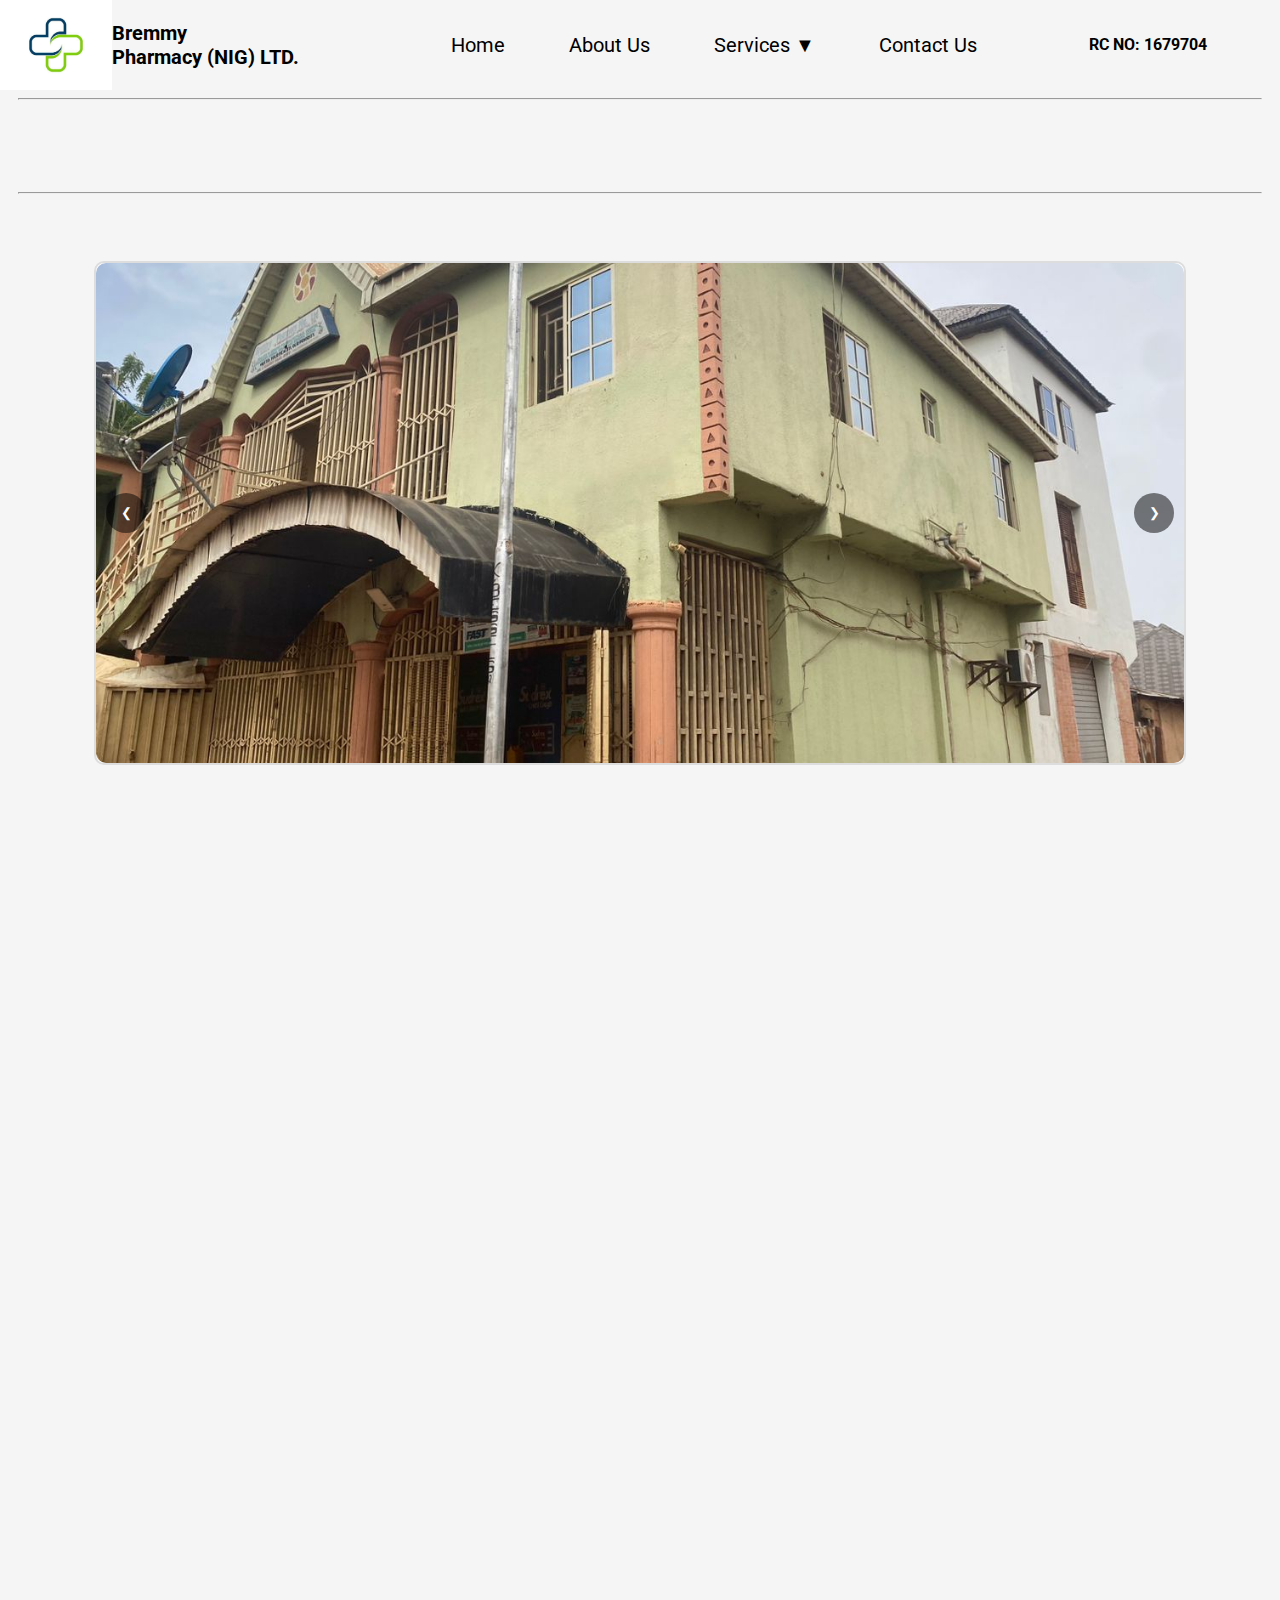
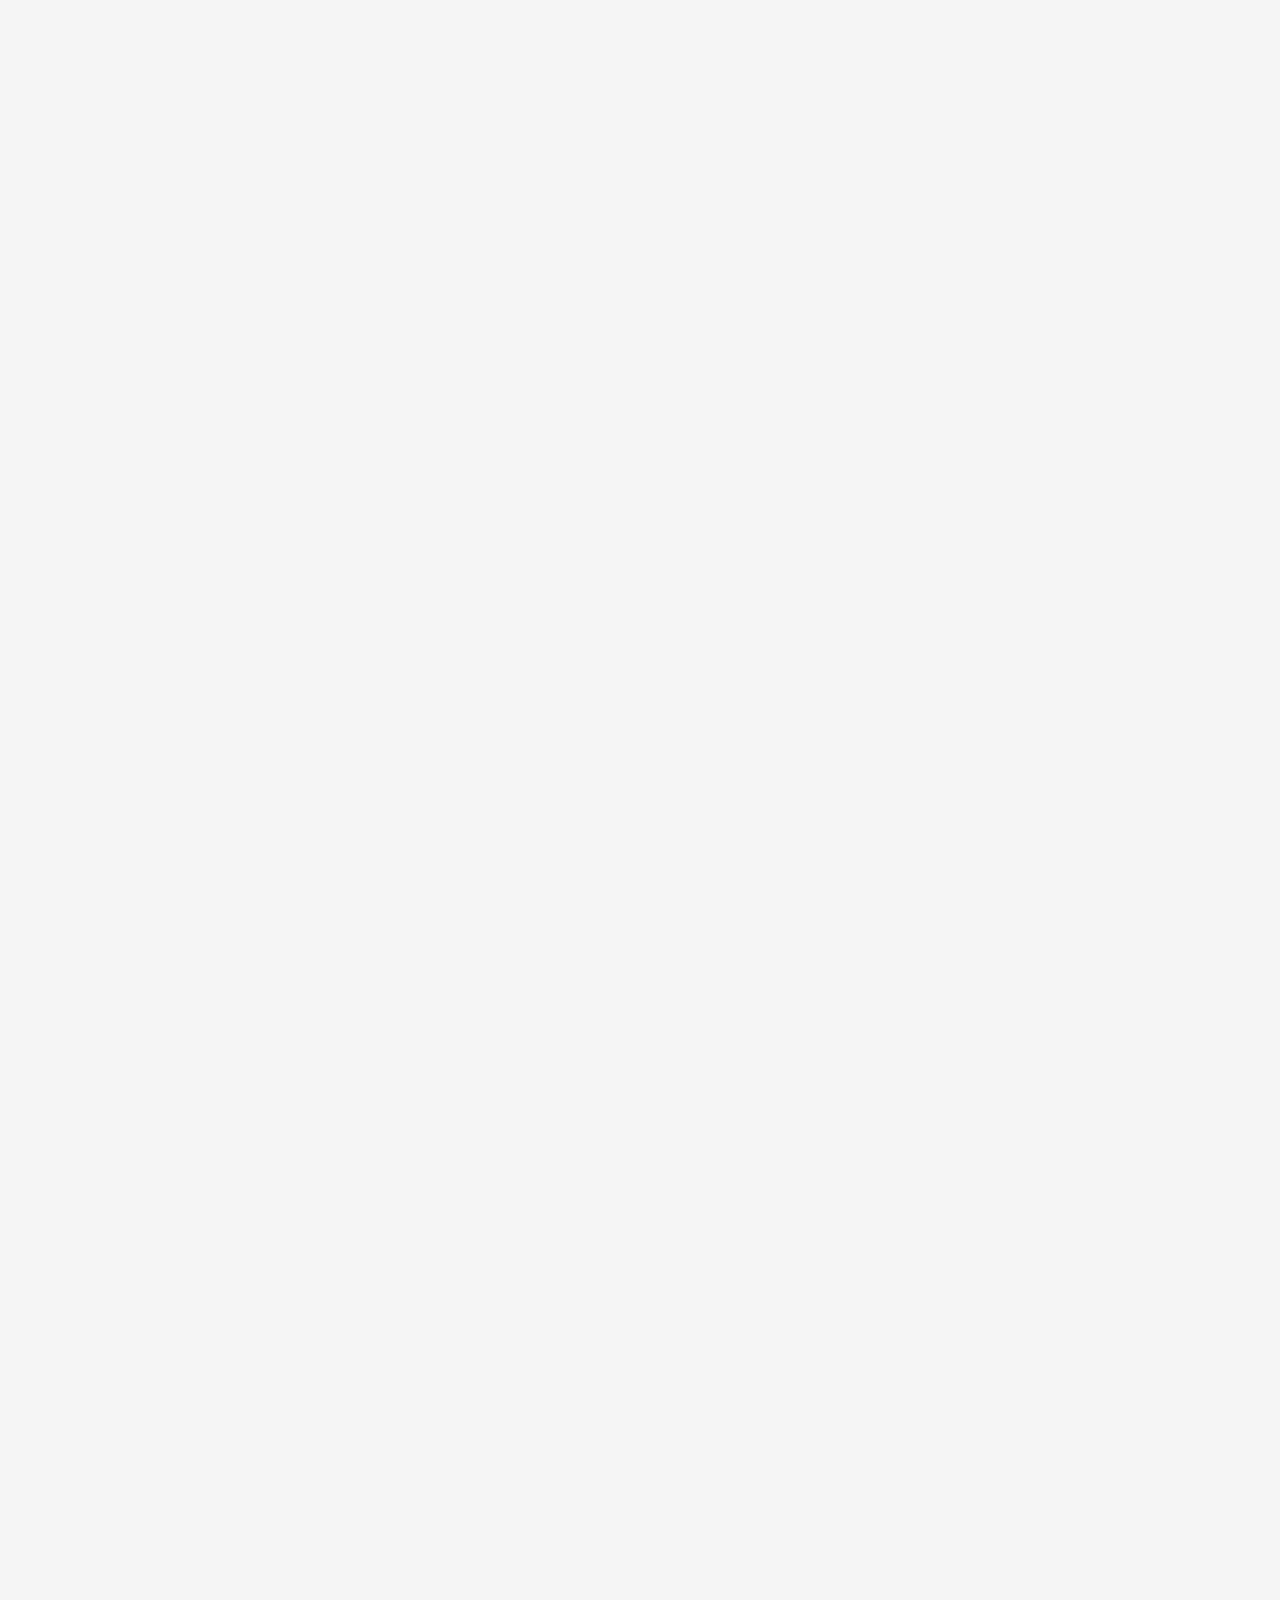
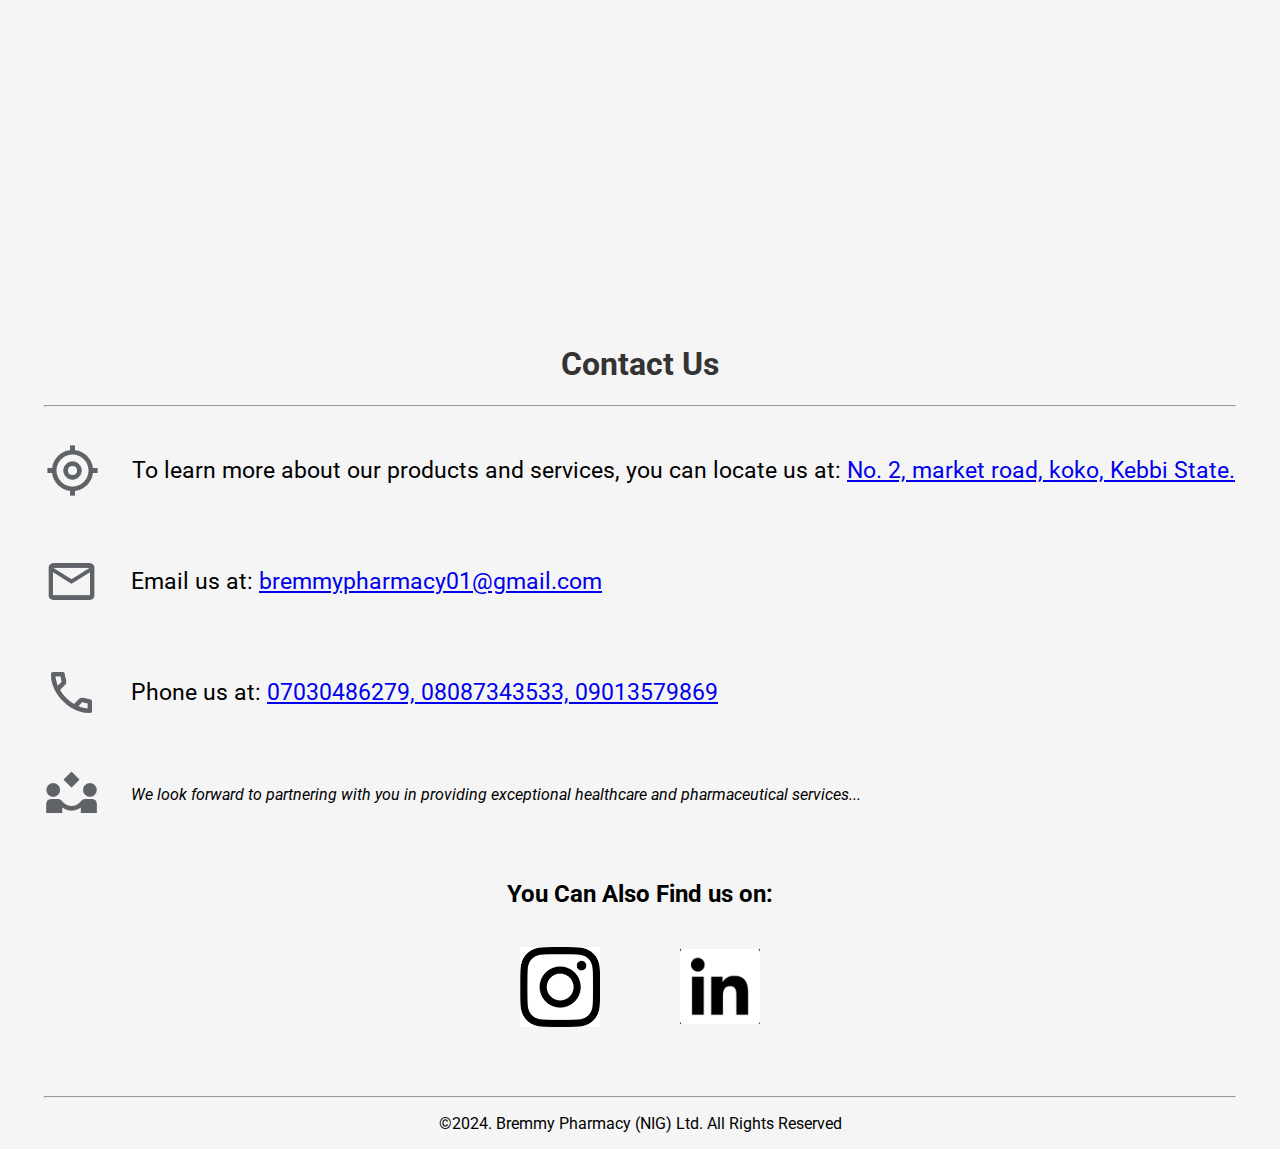
==== index.html @ f2448bde "added styles for max-width 250px" ====
<!DOCTYPE html>
<html lang="en">
  <head>
    <meta charset="UTF-8" />
    <meta name="viewport" content="width=device-width, initial-scale=1.0" />
    <title>Bremmy Pharmacy</title>
    <link rel="stylesheet" href="style.css" />

    <!-- favicon link  -->
    <link rel="icon" type="image/png" href="/images/logo.jpg">
  </head>
  <body>

    <!-- full nav section -->
    <div id="nav">

      <!-- logo and company name -->
      <div id="navLogo">
        <img src="images/logo.jpg" alt="company logo" id="logo">
        <span id="logoName">Bremmy <br> Pharmacy (NIG) LTD. </span>
      </div>

      <!-- navigation links -->
      <div id="navLinks">
        <ul id="navLinks-ul">
          <li><a href="#">Home</a></li>
          <li><a href="#about-us">About Us</a></li>

          <div id="services-dropdown">
            <li><span id="drop-down-toggle">Services &#x25BC; </span></li>
            <div id="drop-down">
             <a href="#range-products">&nbsp;&nbsp;Range of products</a> <hr>
             <a href="#innovative-distribution-logistics">&nbsp;&nbsp;Distribution Logistics</a> <hr>
             <a href="#cost-effective-solutions">&nbsp;&nbsp;Cost-Effective Solutions</a><hr>
             <a href="#pharmaceutical-wholesale-retail">&nbsp;&nbsp;Pharmaceutical wholesale &nbsp;&nbsp;& retail</a> <hr>
             <a href="#medical-procurement">&nbsp;&nbsp;Medical Procurement</a>
            </div>
          </div>

          <li><a href="#contact-us">Contact Us</a></li>
        </ul>
      </div>

      <!-- registration number -->
      <div>
        <span id="regNum">RC NO: 1679704</span>
      </div>

      <!-- hamburger  -->
      <img src="images/menu_24dp_FILL0_wght400_GRAD0_opsz24.png" alt="" id="hamburger">

    </div> <hr style="width: 97%;">

    <!-- marquee -->
    <div class="marquee blur-class">
      <p>YOUR HEALTH IS OUR PRIORITY...</p>
    </div> <hr style="width: 97%;"> <br>

    <!--Home section slider-->
    <div class="slider blur-class1">
        <div class="slide"><img src="images/store location.jpg" alt="Image 1"></div>
        <div class="slide"><img src="images/drugs001.jpg" alt="Image 2"></div>
        <!-- you can add more images here  -->
        <button class="prev" onclick="moveSlide(-1)">&#10094;</button>
        <button class="next" onclick="moveSlide(1)">&#10095;</button>
    </div> <br>

    <!-- about us section -->
    <div id="about-us" class="content-section">
      <a href="#" class="header-link-tonav"><h1 class="aboutusHeader textAlign" id="aboutus-fontsize">ABOUT BREMMY PHARMACY</h1></a>
       <div class="accordion">
            <div class="accordion-item">
                <button class="accordion-header" data-tab="our-story">
                    <span class="button-content">Our Story</span> <span class="arrow" >&#x25BC;</span>
                </button>
                <div id="our-story" class="accordion-content">
                    <p>
                      Bremmy Pharmacy (Nig) Ltd, a division of Bremmy Multi Links, is a leading pharmaceutical company dedicated to providing high-quality drugs, medicines, and medical products to healthcare providers and pharmacies across Nigeria. With a commitment to excellence and a focus on customer satisfaction, we strive to be the preferred choice for all pharmaceutical needs. Bremmy pharmacy was incorporated on the 29th of June 2020 and it was founded by Mr. Brendan Emeka Ani, and has been under his leadership. 
                    </p>
                </div>
            </div>
            <div class="accordion-item">
                <button class="accordion-header" data-tab="our-mission">
                    <span class="button-content">Our Mission</span> <span class="arrow">&#x25BC;</span>
                </button>
                <div id="our-mission" class="accordion-content">
                    <p>
                      At Bremmy Pharmacy, our mission is to provide top-quality drugs at standard rates to both wholesale and retail customers. We are committed to ensuring access to essential medications while maintaining the highest standards of quality and safety.
                    </p>
                </div>
            </div>
            <div class="accordion-item">
                <button class="accordion-header" data-tab="our-vision">
                    <span class="button-content">Our Vision</span> <span class="arrow">&#x25BC;</span>
                </button>
                <div id="our-vision" class="accordion-content">
                    <p>
                      Our vision is to be a key player in the healthcare landscape, ensuring the widespread availability of quality drugs and empowering communities with access to affordable medications. We aim to foster better health outcomes for all by providing reliable and efficient pharmaceutical services.
                    </p>
                </div>
            </div>
            <div class="accordion-item">
                <button class="accordion-header" data-tab="compliance-ethics">
                    <span class="button-content">Compliance and Ethics</span> <span class="arrow">&#x25BC;</span>
                </button>
                <div id="compliance-ethics" class="accordion-content">
                    <p>
                      We are committed to compliance with all industry laws and regulations. Our strict code of ethics and robust systems ensure the purchase and distribution of authentic medical products, prioritizing the safety and well-being of our clients and their patients.
                    </p>
                </div>
            </div>
        </div>
    </div> <br><br> <br><br>

    <!-- services section -->
    <div id="services" class="content-section"> 
      <a href="#" class="header-link-tonav"><h1 class="textAlign">SERVICES OFFERED</h1></a><hr style="width: 97%;"> <br>

      <div id="range-products" class="content-section">
        
        <div class="first-service">
          <h2>Comprehensive range of products </h2>
          <span class="first-service-text">
            Bremmy Pharmacy offers a wide range of genuine pharmaceutical products, animal drugs, hospital equipment, and general goods. Our comprehensive selection caters to the diverse needs of healthcare providers and pharmacies, ensuring they have access to the best quality medical products to serve their patients effectively.
          </span>
        </div>

        <div class="first-service-image">
          <a href="#"><img src="images/drugs001.jpg" alt="" id="first-service-image"></a>
        </div>

      </div> <br><br>
      
      <div id="innovative-distribution-logistics" class="content-section">
        <div class="second-service-image">
          <a href="#"><img src="images/secondserviceimage.png" alt="img-blehh" id="second-service-image"></a>
        </div>

        <div class="second-service">
          <h2>Innovative Distribution Logistics</h2>
          <span class="bolder">
            To ensure the safety and quality of our products, we have developed sophisticated distribution logistics. Our innovative approach allows us to maintain the integrity of the products throughout the distribution line and prevent the influx of counterfeit drugs.
          </span>
        </div>

      </div> <br><br>
      
      <div id="cost-effective-solutions" class="content-section">
       <div class="third-service">
         <h2>Cost-Effective Solutions</h2>
          <span class="bolder">
            By maintaining low costs and high inventory, we empower our clients and customers with more buying power. We understand the importance of providing high-quality products at the best possible price, ensuring that healthcare providers and pharmacies can offer affordable care to their patients.
          </span>
       </div>

       <div class="third-service-image">
       <a href="#"> <img src="images/checkmark.png" alt="" id="third-service-image"></a>
       </div>

      </div> <br><br> <br> <br> <br>

      <div id="pharmaceutical-wholesale-retail" class="content-section">
        <h2 class="textAlign">Pharmaceutical wholesale & retail</h2>  
        <span class="bolder">
          As a <b>pharmaceutical wholesaler</b>, we handle all the wholesale heavy lifting, allowing our clients to focus on their core business. We purchase drugs and medicines in large quantities directly from manufacturers and resell them in reduced quantities to retailers, such as hospital and community pharmacies. <br> <br>

          As a <b>pharmaceutical retailer</b>, our commitment to quality, safety, and customer satisfaction has earned us a reputation as a trusted brand in the pharmaceutical services industry. We are proud to serve as intermediaries between pharmaceutical manufacturers and healthcare providers, ensuring that patients have access to the medications they need.
        </span>
      </div> <br><br> <br> 

      <div id="medical-procurement" class="content-section">
        <h2 class="textAlign">Medical Procurement</h2>
        <span class="bolder">
          Medical procurement involves all aspects, from defining business needs and identifying suppliers to overseeing the delivery of goods and adjusting payment terms. We diligently search for reasonably priced products that offer excellent value. Our specialized and efficient procurement processes ensure the acquisition of high-quality, cost-effective items. Our goal is to ensure the timely availability of the right medications in optimal quantities and impeccable quality, procured through ethical and legal means from reputable sources. Our strengths lie in dependable payments, effective financial management, and continuous monitoring of supplier performance. We enforce stringent quality control through annual audits and regular reports, alongside frequent quality assurance checks and performance evaluations to consistently meet client and partner expectations.
        </span>
      </div>
    </div> <br><br> <br> 

    <!-- contact us section -->
    <div id="contact-us">
      <a href="#" class="header-link-tonav"><h1 class="textAlign">Contact Us</h1></a><hr style="width: 93%;"> <br>
      <!-- location -->
       <div class="location ">
         <img src="images/my_location_24dp_FILL0_wght400_GRAD0_opsz24.png" alt="location" class="icon-image" id="padding-left"> &nbsp;&nbsp;&nbsp;&nbsp;&nbsp;&nbsp;&nbsp;&nbsp;
          <p class="contactus-font" id="small-font-size">
            To learn more about our products and services, you can locate us at: <a href="https://www.google.com/maps/place/Koko+871105,+Kebbi,+Nigeria/@11.4311898,4.4439028,13z/data=!3m1!4b1!4m10!1m2!2m1!1sNo.+2,+market+road,+koko,+Kebbi+State.!3m6!1s0x11ca516d576c3cbf:0x657b0b273a9775d2!8m2!3d11.4276604!4d4.5160396!15sCiZOby4gMiwgbWFya2V0IHJvYWQsIGtva28sIEtlYmJpIFN0YXRlLpIBCGxvY2FsaXR54AEA!16s%2Fg%2F1tdlq5xy?entry=ttu" class="location-link" target="_blank"> No. 2, market road, koko, Kebbi State.</a>
          </p>
       </div> <br><br>

       <!-- email  -->
       <div class="email-phone">
          <span class="spacing">&nbsp;&nbsp;&nbsp;&nbsp;&nbsp;&nbsp;&nbsp;&nbsp;&nbsp;&nbsp;&nbsp;</span><img src="images/mail_24dp_FILL0_wght400_GRAD0_opsz24.png" alt="email" class="icon-image">&nbsp;&nbsp;&nbsp;&nbsp;&nbsp;&nbsp;&nbsp;&nbsp;
          <p class="email contactus-font" id="small-font-size">
            Email us at: <a href="#contact-us" class="location-link">
              bremmypharmacy<span class="break-on-small-screen">01</span>@gmail.com
            </a>
          </p>
       </div> <br><br>

       <!-- phone numbers -->
       <div class="email-phone">
          <span class="spacing">&nbsp;&nbsp;&nbsp;&nbsp;&nbsp;&nbsp;&nbsp;&nbsp;&nbsp;&nbsp;&nbsp;</span><img src="images/call_24dp_FILL0_wght400_GRAD0_opsz24.png" alt="phone" class="icon-image">&nbsp;&nbsp;&nbsp;&nbsp;&nbsp;&nbsp;&nbsp;&nbsp;
          <p class="email contactus-font" id="small-font-size">
            Phone us at: <a href="#contact-us" class="location-link">07030486279, 08087343533, 09013579869</a>
          </p>
       </div> <br><br>

       <!-- partnership -->
       <div class="email-phone">
          <span class="spacing">&nbsp;&nbsp;&nbsp;&nbsp;&nbsp;&nbsp;&nbsp;&nbsp;&nbsp;&nbsp;&nbsp;</span><img src="images/partner_exchange_24dp_FILL0_wght400_GRAD0_opsz24.png" alt="phone" class="icon-image">&nbsp;&nbsp;&nbsp;&nbsp;&nbsp;&nbsp;&nbsp;&nbsp;
          <i id="we-look-forward">We look forward to partnering with you in providing exceptional healthcare and pharmaceutical services...</i>
       </div> <br><br>
       
       <!-- social media  -->
       <h2 id="you-can-findus">You Can Also Find us on:</h2> <br>
       <div class="social-media-links">
        <a href="https://www.instagram.com/bremmy_pharmacy_?igsh=MWdudnJwY2szOXBxNQ==" target="_blank"><img src="images/instagram.png" alt="instagram" class="social-media-image"></a> 
       
       <a href="linkedin.com/company/bremmy-pharmacy-nig-ltd" target="_blank"><img src="images/linkedin.png" alt="linkedin" class="social-media-image"></a>
       </div> 
       <br><br><br>
    </div> <hr style="width: 93%;">

    <!-- copyright -->
    <div><p class="textAlign" id="copyright-font">©2024. Bremmy Pharmacy (NIG) Ltd. All Rights Reserved</p></div>

    <button id="back-to-top" title="Go to top">&#x25B2;</button>

    <script src="script.js"></script>
  </body>
</html>
---- style.css ----
@import url('https://fonts.googleapis.com/css2?family=Roboto:wght@400;500;700&display=swap');

body {
    font-family: 'Roboto', sans-serif;
    margin: 0;
    padding: 0;
    background-color: #f5f5f5;
}

#logo {
    width: 7rem;
}

#nav {
    display: flex;
    align-items: center;
    gap: 7rem;
}

#navLogo {
    display: flex;
    align-items: center;
}

#logoName {
    font-size: 20px;
    font-weight: bolder;
}

#navLinks-ul {
    display: flex;
    list-style-type: none;
    gap: 4rem;
    font-size: 20px;
}

#navLinks-ul a {
    text-decoration: none;
    color: black;
}

#navLinks-ul a:hover {
    color: greenyellow;
}

#services-dropdown {
    position: relative;
}

#drop-down {
    background-color: #f5f5f5;
    position: absolute;
    border: 1px solid;
    border-radius: 2px;
    padding: 15px 0;
    width: 200%;
    font-size: 16px;
    display: none;
    top: 40px;
    z-index: 1;
}

#drop-down-toggle:hover {
    cursor: pointer;
    color: greenyellow;
}

#regNum {
    font-weight: bolder;
}

#regNum:hover {
    color: greenyellow;
}

/* marquee styling  */

.marquee {
    width: 100%;
    overflow: hidden;
    white-space: nowrap;
    box-sizing: border-box;
}

.marquee p {
    display: inline-block;
    padding-left: 100%;
    animation: marquee 10s linear infinite;
    font-family: 'Roboto', sans-serif;
    font-size: 24px;
    font-weight: 700;
    color: #333;
}

/* Slider */
.slider {
    position: relative;
    width: 85%;
    height: 500px;
    margin: 40px auto;
    overflow: hidden;
    border: 2px solid #ddd;
    border-radius: 10px;
    background-color: #fff;
}

.slide {
    position: absolute;
    width: 100%;
    height: 100%;
    opacity: 0;
    transition: opacity 0.5s ease-in-out;
}

.slide img {
    width: 100%;
    height: 100%;
    object-fit: cover;
    border-radius: 10px;
}

button.prev,
button.next {
    position: absolute;
    top: 50%;
    transform: translateY(-50%);
    background-color: rgba(0, 0, 0, 0.5);
    color: white;
    border: none;
    padding: 10px;
    cursor: pointer;
    z-index: 10;
    border-radius: 50%;
    width: 40px;
    height: 40px;
    display: flex;
    justify-content: center;
    align-items: center;
}

button.prev {
    left: 10px;
}

button.next {
    right: 10px;
}

button.prev:hover,
button.next:hover {
    background-color: rgba(0, 0, 0, 0.8);
}

.slide.active {
    opacity: 1;
}

/* Keyframes for the marquee animation */
@keyframes marquee {
    0% {
        transform: translate(0, 0);
    }

    100% {
        transform: translate(-100%, 0);
    }
}

.textAlign {
    text-align: center;
}

.textAlign:hover {
    color: greenyellow;
    cursor: pointer;
}

.header-link-tonav {
    text-decoration: none;
    color: #333;
}

.accordion {
    width: 95%;
    margin: 0 auto;
}

.accordion-item {
    margin-bottom: 10px;
}

.accordion-header {
    width: 100%;
    text-align: left;
    background-color: #f8f8ff;
    font-weight: bolder;
    border: none;
    padding: 15px;
    cursor: pointer;
    border-radius: 5px;
    display: flex;
    justify-content: space-between;
    align-items: center;
    font-size: 16px;
}

.button-content {
    font-size: 25px;
}

.button-content:hover {
    color: greenyellow;
}

.accordion-header .arrow {
    transition: transform 0.2s;
}

.accordion-header.active .arrow {
    transform: rotate(180deg);
}

.accordion-content {
    display: none;
    padding: 20px;
    background-color: #f9f9f9;
}

.accordion-content p {
    margin: 0;
    line-height: 1.6;
    font-size: 25px;
}

#range-products {
    display: flex;
    gap: 8rem;
    margin: 0 30px;
}

.first-service {
    display: flex;
    flex-direction: column;
    gap: 1rem;
}

.first-service-text {
    font-size: 25px;
    text-align: justify;
}

#first-service-image {
    width: 500px;
    height: 450px;
    border-radius: 20px;
}

#innovative-distribution-logistics {
    display: flex;
    align-items: center;
    gap: 5rem;
    text-align: justify;
    margin: 0 30px;
}

#second-service-image {
    width: 500px;
}

#cost-effective-solutions {
    display: flex;
    align-items: center;
    gap: 10rem;
    text-align: justify;
    margin: 0 30px;
}

#third-service-image {
    width: 400px;
}

#pharmaceutical-wholesale-retail {
    margin: 0 30px;
    text-align: center;
}

.bolder {
    font-size: 22px;
}

#medical-procurement {
    margin: 0 30px;
    text-align: center;
}

/* Styles for the back to top button */
#back-to-top {
    display: none;
    position: fixed;
    bottom: 20px;
    right: 30px;
    z-index: 99;
    font-size: 18px;
    border: none;
    outline: none;
    background-color: white;
    color: black;
    cursor: pointer;
    padding: 15px;
    border-radius: 10px;
}

#back-to-top:hover {
    background-color: greenyellow;
    color: #f8f8ff;
}

.location {
    display: flex;
    align-items: center;
    justify-content: center;
}

.contactus-font {
    font-size: 23px;
}

.icon-image {
    width: 55px;
}

.email-phone {
    display: flex;
    align-items: center;
}

#you-can-findus {
    text-align: center;
}

.social-media-image {
    width: 80px;
}

.social-media-links {
    display: flex;
    align-items: center;
    justify-content: center;
    gap: 5rem;
}

/* Styles for smooth loading effect */
.content-section {
    opacity: 0;
    transform: translateY(100px);
    /* Start from 100px below */
    transition: opacity 1.5s ease, transform 1.5s ease;
}

.content-section.visible {
    opacity: 1;
    transform: translateY(0);
}

/* Additional styles for accordion and services content */
.accordion {
    margin-top: 20px;
}

.service-item {
    margin-top: 20px;
}

#hamburger{
    width: 50px;
    display: none;
}

/* CSS for blur effect */
.blur {
    filter: blur(5px);
    /* Adjust the blur intensity as needed */
    pointer-events: none;
    /* Prevent interaction with blurred content */
}



/* Media Queries for Responsive Design */
@media (max-width: 1024px) {
    #nav {
        gap: 3rem;
    }

    #navLinks-ul {
        gap: 2rem;
        font-size: 18px;
    }

    #range-products,
    #innovative-distribution-logistics,
    #cost-effective-solutions {
        flex-direction: column;
        align-items: center;
        gap: 2rem;
    }

    #first-service-image,
    #second-service-image,
    #third-service-image {
        width: 90%;
        height: auto;
    }

    .first-service-text,
    .bolder,
    .accordion-content p {
        font-size: 20px;
    }
   
}

@media (max-width: 768px) {
    #logo {
        width: 5rem;
    }

    #logoName {
        font-size: 18px;
    }

    #navLinks-ul {
        flex-direction: column;
        gap: 1rem;
    }

    .marquee p {
        font-size: 20px;
    }

    .slider {
        width: 100%;
        height: 300px;
    }

    #first-service-image,
    #second-service-image,
    #third-service-image {
        width: 100%;
    }

    .accordion-header {
        font-size: 14px;
        padding: 10px;
    }

    .button-content {
        font-size: 18px;
    }

    .accordion-content p {
        font-size: 18px;
    }

    .first-service-text,
    .bolder {
        font-size: 18px;
    }
    #navLinks {
        display: none;
        position: absolute;
        left: 10rem;
        top: 5rem;
        border: 1px solid black;
        border-radius: 2px;
        padding: 20px 50px;
        z-index: 1;
        background-color: #f5f5f5;
    }
    #navLinks-ul {
        font-size: 16px;
        font-weight: bolder;
        display: flex;
        justify-content: center;
        gap: 1rem;
         margin-right: 30px;
    }
    #nav {
        gap: 2.5rem;
    }
    #hamburger{
        display: block;
    }
    #navLogo{
        margin-right: 30px;
    }
}

@media (min-width: 535px) and (max-width: 600px) {
    #navLogo{
        margin-right: 50px;
    }
    #nav {
        gap: 2rem;
    }
}

@media (min-width: 600px) and (max-width: 650px) {
    #navLogo{
        margin-right: 100px;
    }
}
@media (min-width: 651px) and (max-width: 660px) {
    #navLogo{
        margin-right: 150px;
    }
}
@media (min-width: 661px) and (max-width: 700px) {
    #navLogo{
        margin-right: 150px;
    }
}
@media (min-width: 700px) and (max-width: 750px) {
    #navLogo{
        margin-right: 200px;
    }
}
@media (min-width: 751px) and (max-width: 768px) {
    #navLogo{
        margin-right: 220px;
    }
}


@media (max-width: 480px) {
    #nav {
        flex-direction: column;
        align-items: flex-start;
        gap: 1rem;
    }

    #logo {
        width: 4rem;
    }

    #logoName {
        font-size: 16px;
    }

    #navLinks-ul {
        font-size: 16px;
    }

    .marquee p {
        font-size: 16px;
    }

    .slider {
        height: 200px;
    }

    #first-service-image,
    #second-service-image,
    #third-service-image {
        width: 100%;
    }

    .accordion-header {
        font-size: 12px;
        padding: 8px;
    }

    .button-content {
        font-size: 16px;
    }

    .accordion-content p {
        font-size: 16px;
    }

    .first-service-text,
    .bolder {
        font-size: 16px;
    }

    /* my own styling...  */
    #small-font-size{
    font-size: 18px;
   }
   #padding-left{
    padding-left: 40px;
   }
  .break-on-small-screen::before {
    content: '';
    display: block;
  }
  .social-media-image{
    width: 55px;
  }
  #copyright-font{
    font-size: 12px;
  }
  #aboutus-fontsize{
    font-size: 20px;
  }
  #navLinks {
    display: none;
    position: absolute;
    left: 7rem;
    top: 5rem;
    border: 1px solid black;
    border-radius: 2px;
    padding: 20px 50px;
    z-index: 1;
    background-color: #f5f5f5;
  }
  #navLinks-ul {
    font-size: 16px;
    font-weight: bolder;
    display: flex;
    justify-content: center;
    gap: 1rem;
    margin-right: 30px;
  }
  #regNum{
    margin-left: 10px;
    margin-right: 10px;
    font-size: 12px;
  }
  #hamburger{
    display: block;
    width: 45px;
  }
  #nav{
    display: flex;
    flex-direction: row;
    align-items: center;
    gap: 2rem;
  }
}

@media (max-width: 360px) {
    #logo {
        width: 3rem;
    }

    #logoName {
        font-size: 14px;
    }

    #navLinks-ul {
        font-size: 14px;
    }

    .marquee p {
        font-size: 14px;
    }

    .slider {
        height: 150px;
    }

    #first-service-image,
    #second-service-image,
    #third-service-image {
        width: 100%;
    }

    .accordion-header {
        font-size: 10px;
        padding: 6px;
    }

    .button-content {
        font-size: 14px;
    }

    .accordion-content p {
        font-size: 14px;
    }

    .first-service-text,
    .bolder {
        font-size: 14px;
    }

    /* my own styling...  */
   #small-font-size{
    font-size: 18px;
   }
   #padding-left{
    padding-left: 40px;
   }
  .break-on-small-screen::before {
      content: '';
      display: block;
  }
  .social-media-image{
    width: 55px;
  }
  #copyright-font{
    font-size: 12px;
  }
  #aboutus-fontsize{
    font-size: 20px;
  }

  #nav {
   display: flex;
   flex-direction: row;
   gap: 1rem;
   position: relative;
  }

  #navLinks{
    display: none;
    position: absolute;
    left: 3.5rem;
    top: 5rem;
    border: 1px solid black;
    border-radius: 2px;
    padding: 20px 50px;
    z-index: 1;
    background-color: #f5f5f5;
  }
  #navLinks-ul{
    font-size: 16px;
    font-weight: bolder;
    display: flex;
    justify-content: center;
    gap: 1rem;
    margin-right: 30px;
  }
   #regNum {
    font-size: 12px;
   }
}
@media (max-width: 250px) {
    #logoName{
        font-size: 10px;
    }
    #regNum{
        font-size: 10px;
    }
    #navLogo{
        margin-right: 0;
    }
    .break-on-small-screen::before {
        content: '';
        display: block;
    }
    #navLinks {
        left: 2rem;
        border: 1px solid black;
        border-radius: 2px;
        padding: 5px 20px;
    }
    #padding-left {
        padding-left: 0;
    }
    .spacing {
        display: none;
        /* This will remove the spacing */
    }
    #we-look-forward{
        font-size: 12px;
    }
    #you-can-findus{
        font-size: 19px;
    }
}
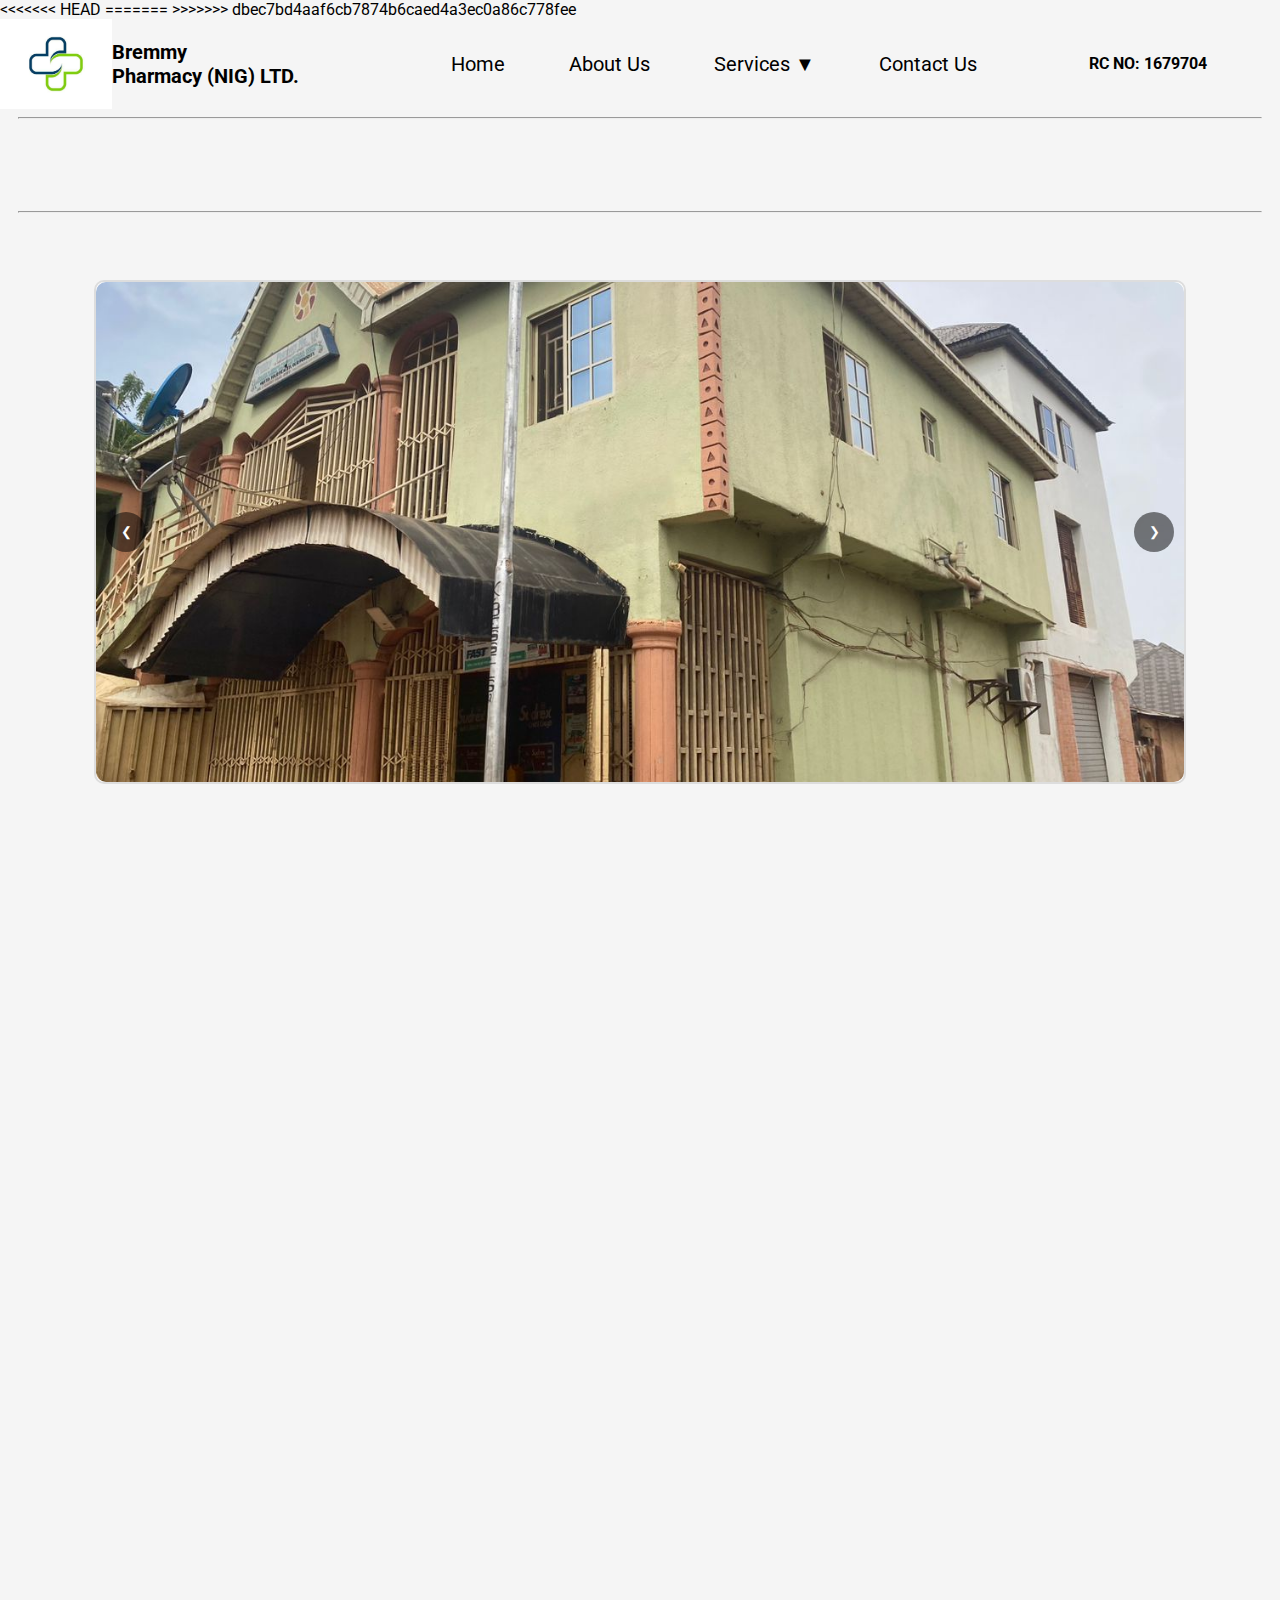
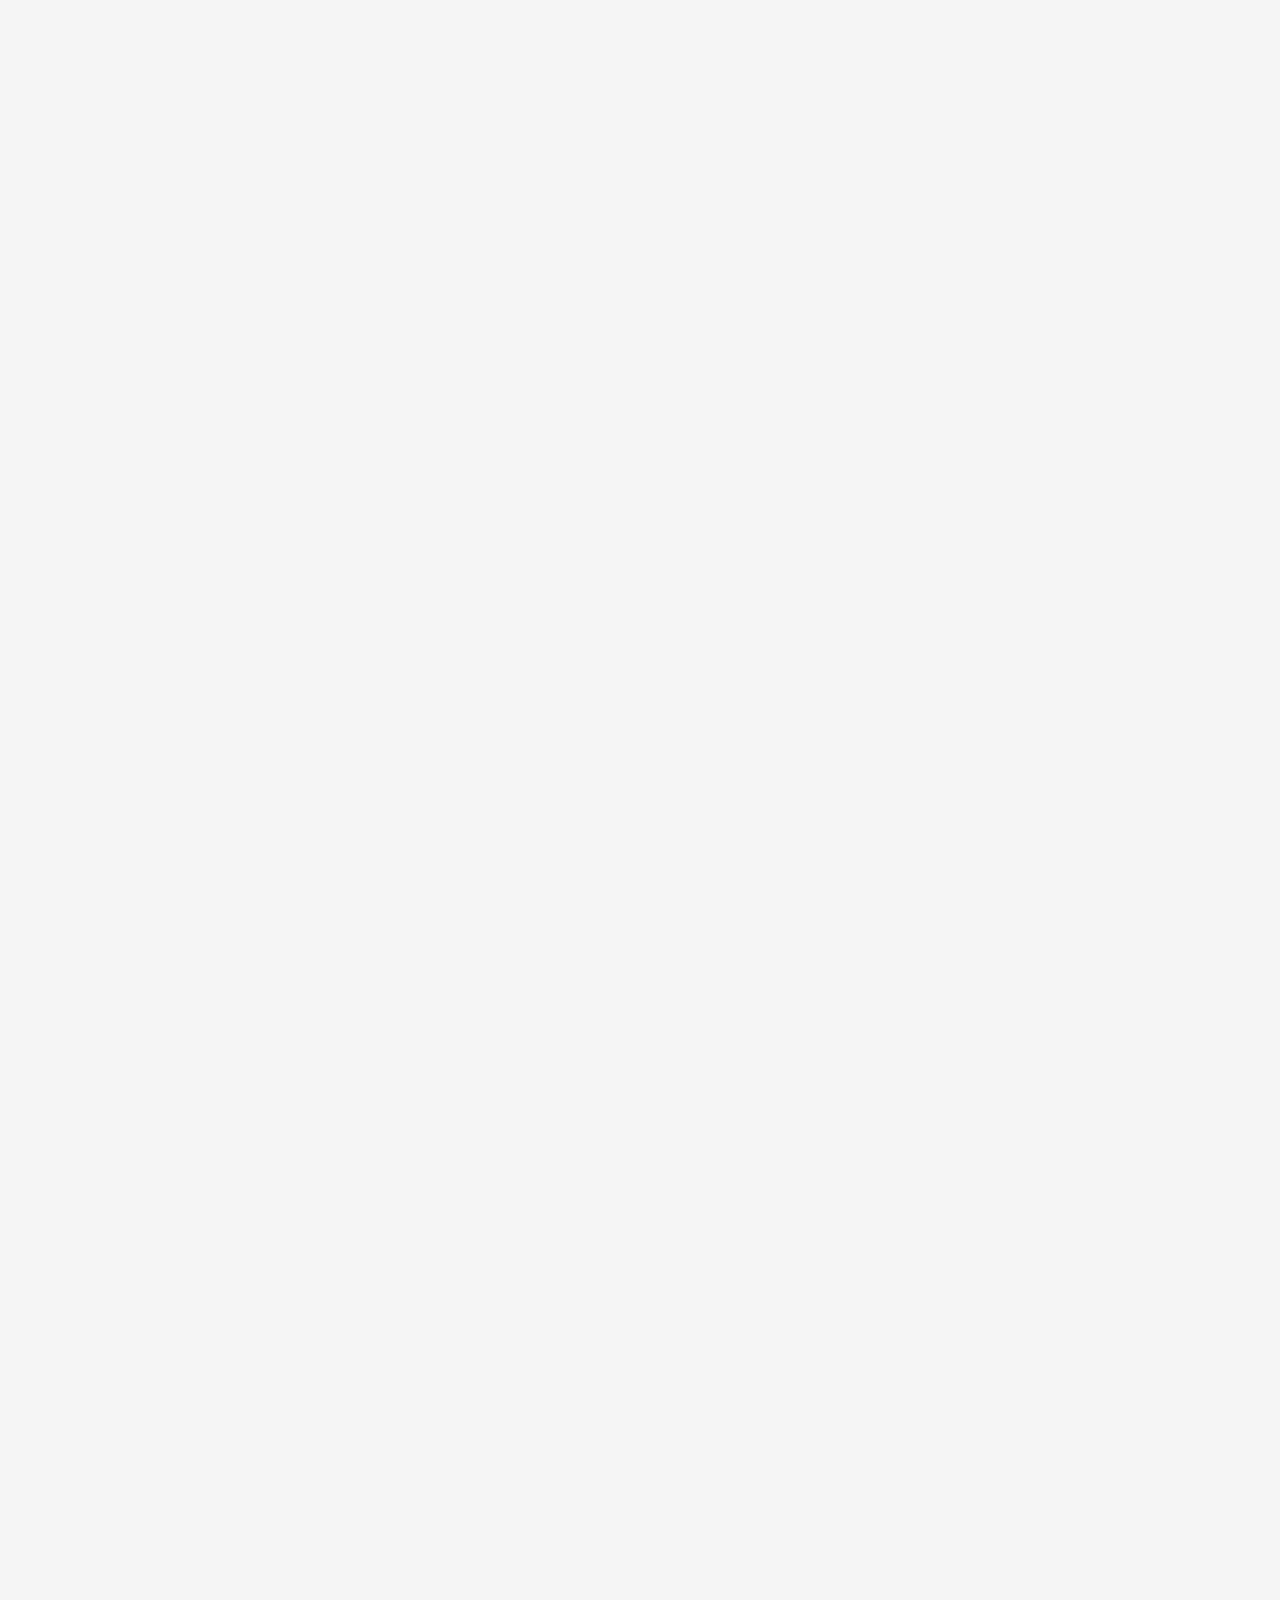
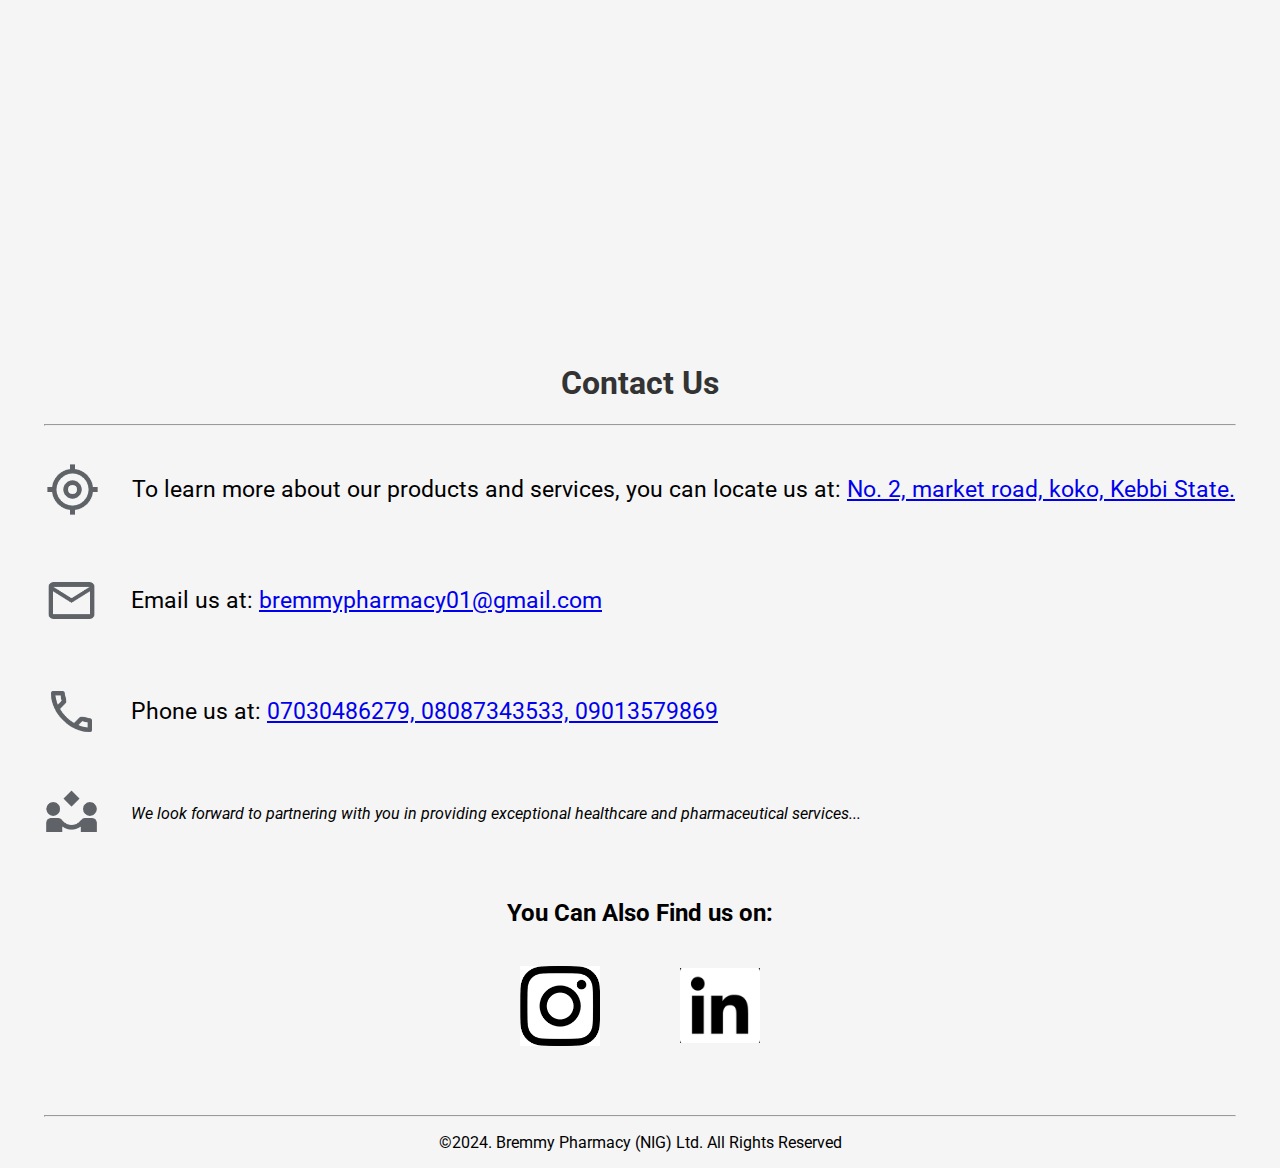
==== commit bb7aef6a: "Resolve merge conflicts" ====
--- a/index.html
+++ b/index.html
@@ -3,6 +3,13 @@
   <head>
     <meta charset="UTF-8" />
     <meta name="viewport" content="width=device-width, initial-scale=1.0" />
+<<<<<<< HEAD
+    <meta name="google-site-verification" content="LzFm-xkSVdI-TWhE4A_7mfgwJChhOdXibQdvs6P57MA" />
+    <meta name="description" content="Bremmy Pharmacy provides high-quality pharmaceutical services and products. Contact us at bremmypharmacy01@gmail.com">
+    <meta name="keywords" content="Bremmy Pharmacy, pharmacy, pharmaceutical services, medicine, healthcare">
+    <meta name="author" content="Your Name">
+=======
+>>>>>>> dbec7bd4aaf6cb7874b6caed4a3ec0a86c778fee
     <title>Bremmy Pharmacy</title>
     <link rel="stylesheet" href="style.css" />
 
@@ -75,7 +82,8 @@
                 </button>
                 <div id="our-story" class="accordion-content">
                     <p>
-                      Bremmy Pharmacy (Nig) Ltd, a division of Bremmy Multi Links, is a leading pharmaceutical company dedicated to providing high-quality drugs, medicines, and medical products to healthcare providers and pharmacies across Nigeria. With a commitment to excellence and a focus on customer satisfaction, we strive to be the preferred choice for all pharmaceutical needs. Bremmy pharmacy was incorporated on the 29th of June 2020 and it was founded by Mr. Brendan Emeka Ani, and has been under his leadership. 
+                      Bremmy Pharmacy (Nig) Ltd, a division of Bremmy Multi Links, is a leading pharmaceutical company dedicated to providing high-quality drugs, medicines, and medical products to healthcare providers and pharmacies across Nigeria. With a commitment to excellence and a focus on customer satisfaction, we strive to be the preferred choice for all pharmaceutical needs. Bremmy pharmacy was incorporated on the 29th of June 2020 and it was founded by <b>Mr. Brendan Emeka Ani</b>, and has been under his leadership. <br> <br>
+                      During the last two years, the company succeeded in going into partnership with very important stake holders in the country's pharmaceutical industries such as (Fidson, Shalina healthcare, Dana pharmaceuticals, Jawa pharmaceuticals, Taylek and the likes..) we are currently in negotiations with many other companies inorder to enhance our services and as a company we have a set of core values that will help us achieve this goal, which involve puntuality, perfomance, integrity, passion for innovation and entrepreneurship.
                     </p>
                 </div>
             </div>
@@ -86,6 +94,7 @@
                 <div id="our-mission" class="accordion-content">
                     <p>
                       At Bremmy Pharmacy, our mission is to provide top-quality drugs at standard rates to both wholesale and retail customers. We are committed to ensuring access to essential medications while maintaining the highest standards of quality and safety.
+                      Bremmy Pharmacy is guided by it's mission "Providing accessible and affordable essential medicines to its immediate community and the country at large" it specialized in supply of all genuine Pharmaceutical, animal, laboratory and medical devices.
                     </p>
                 </div>
             </div>
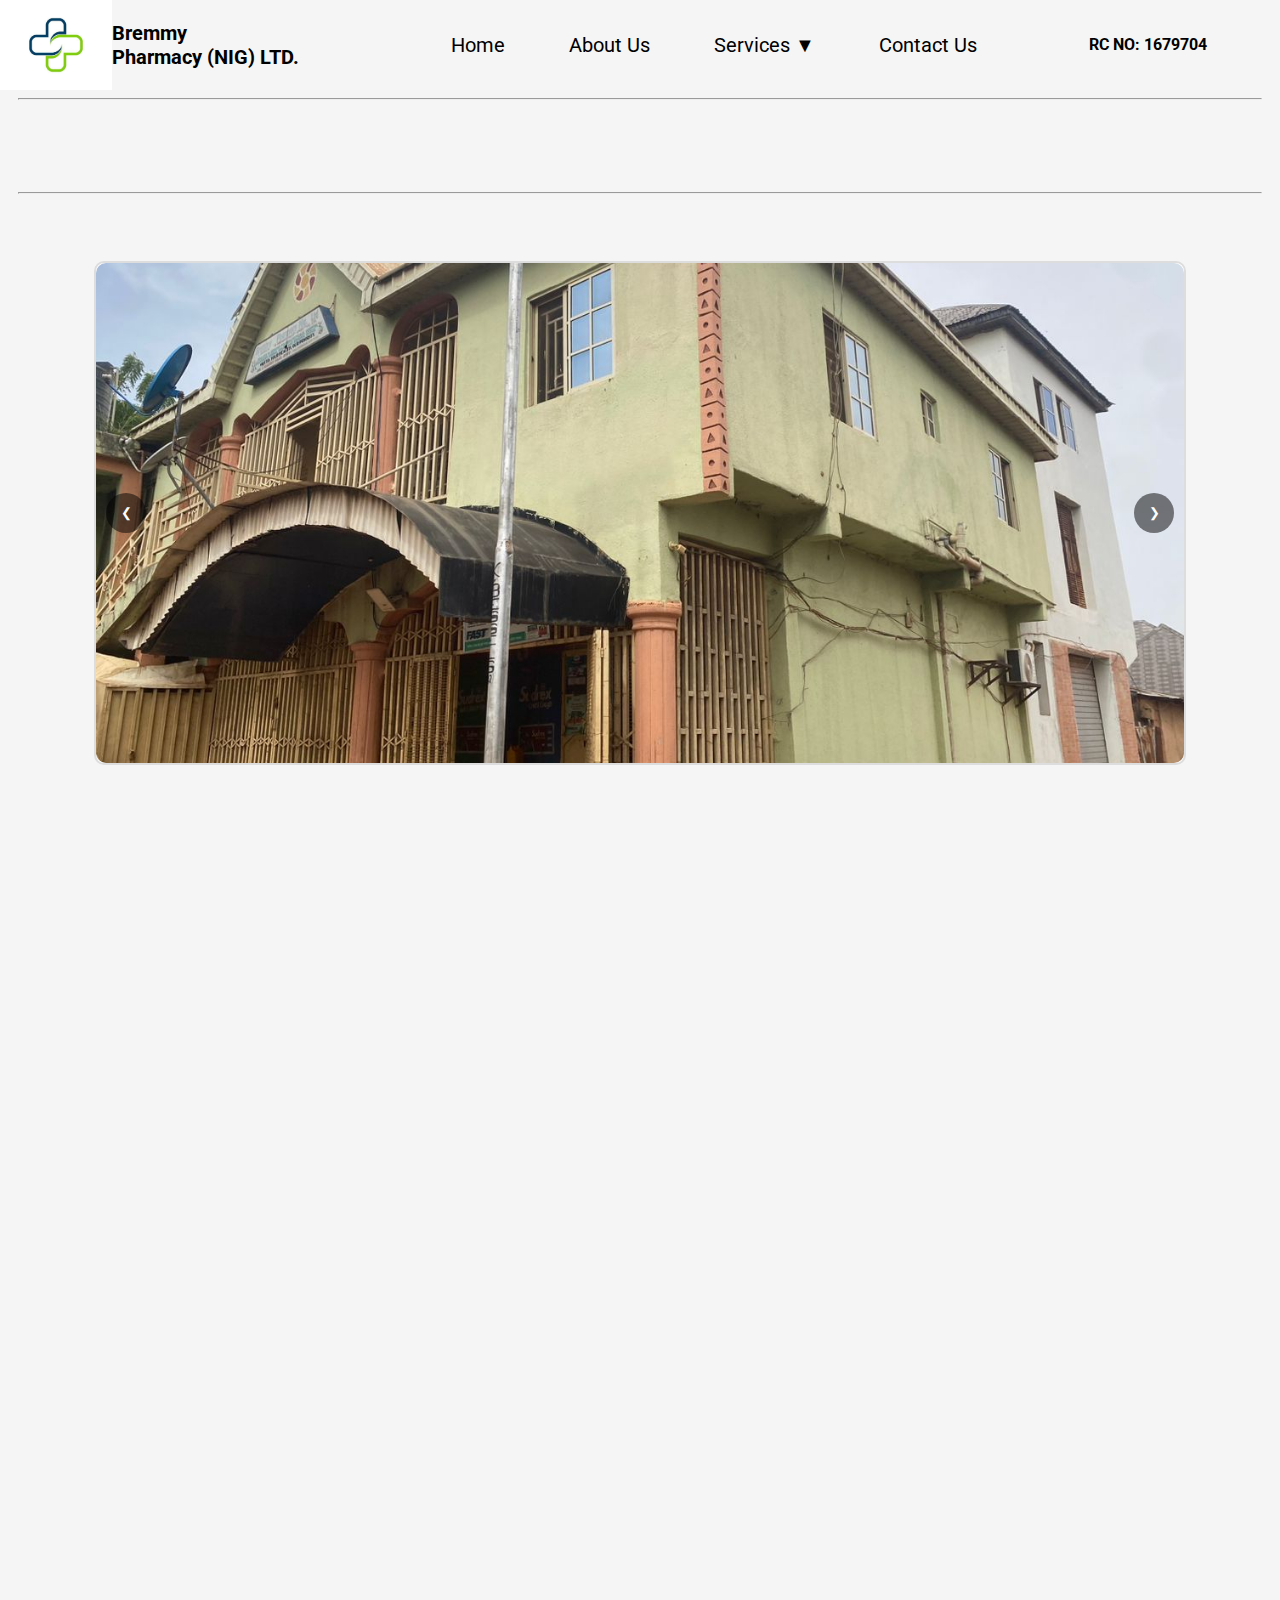
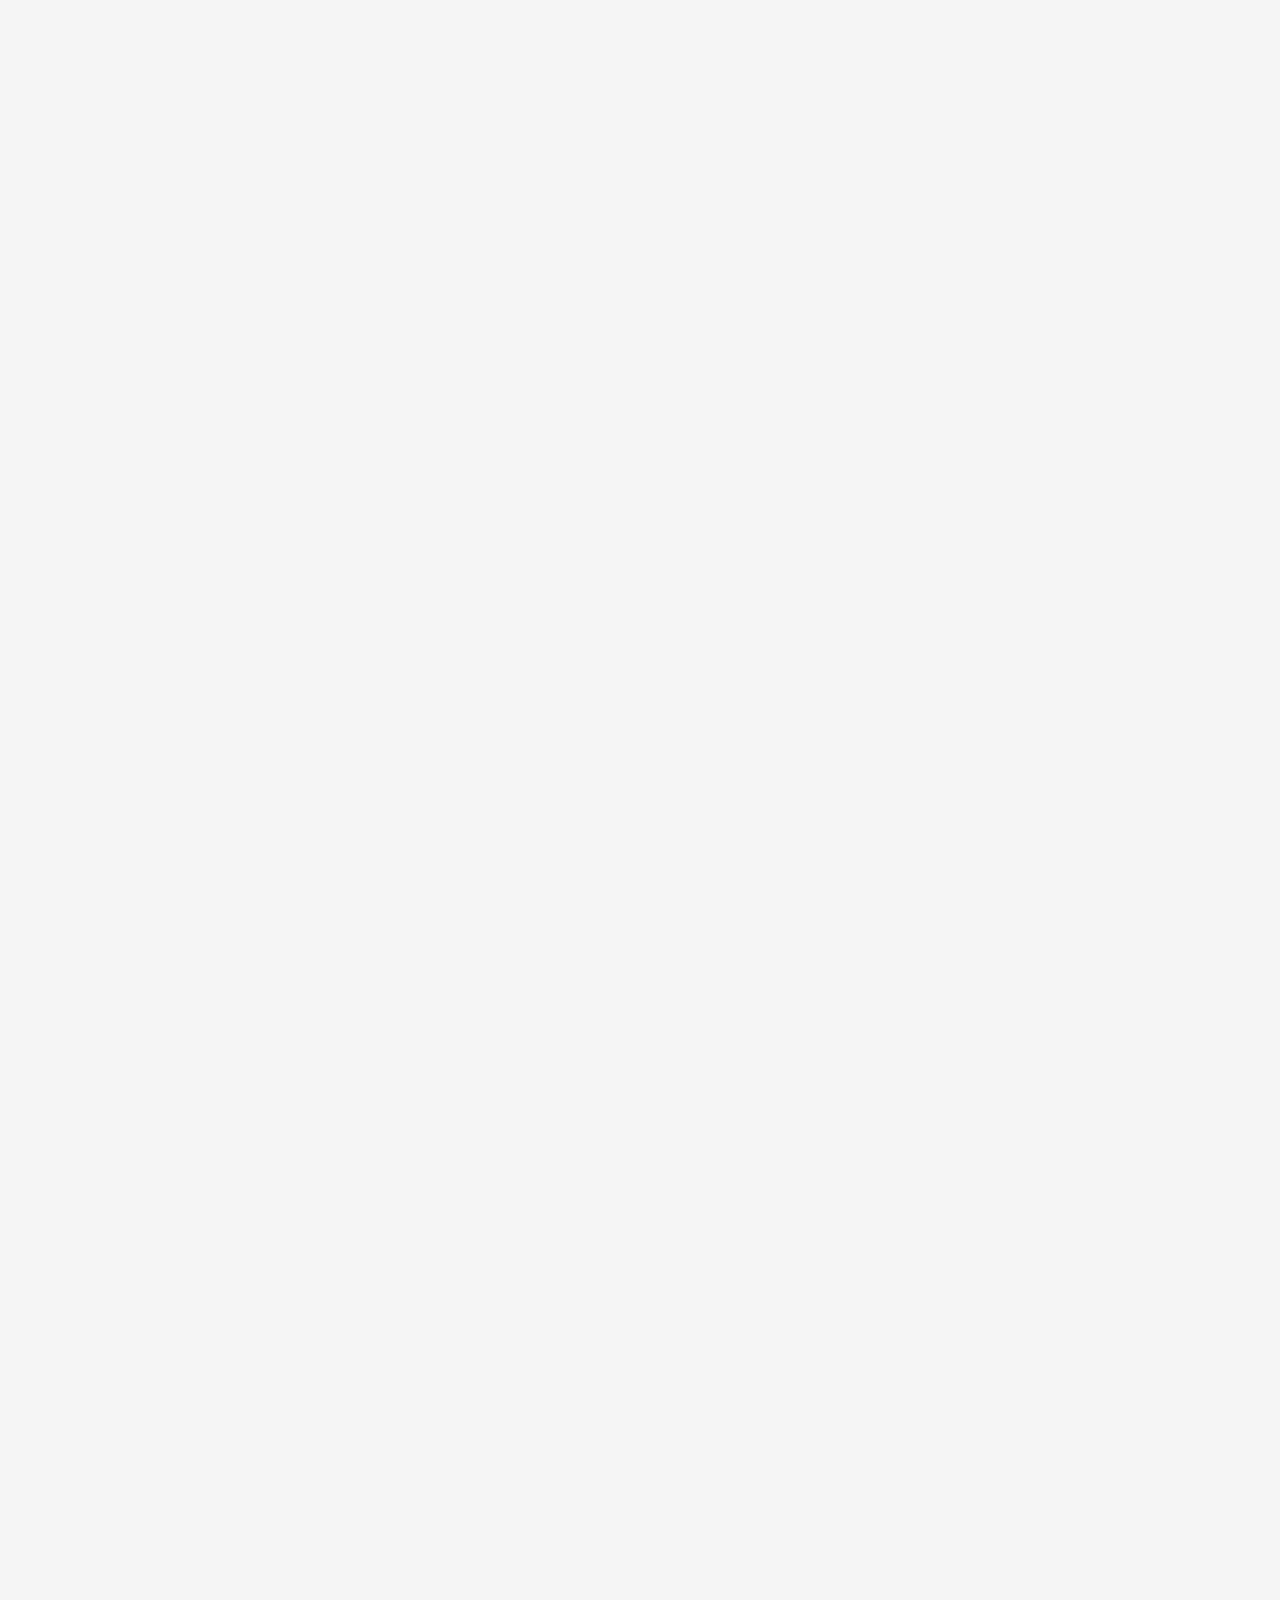
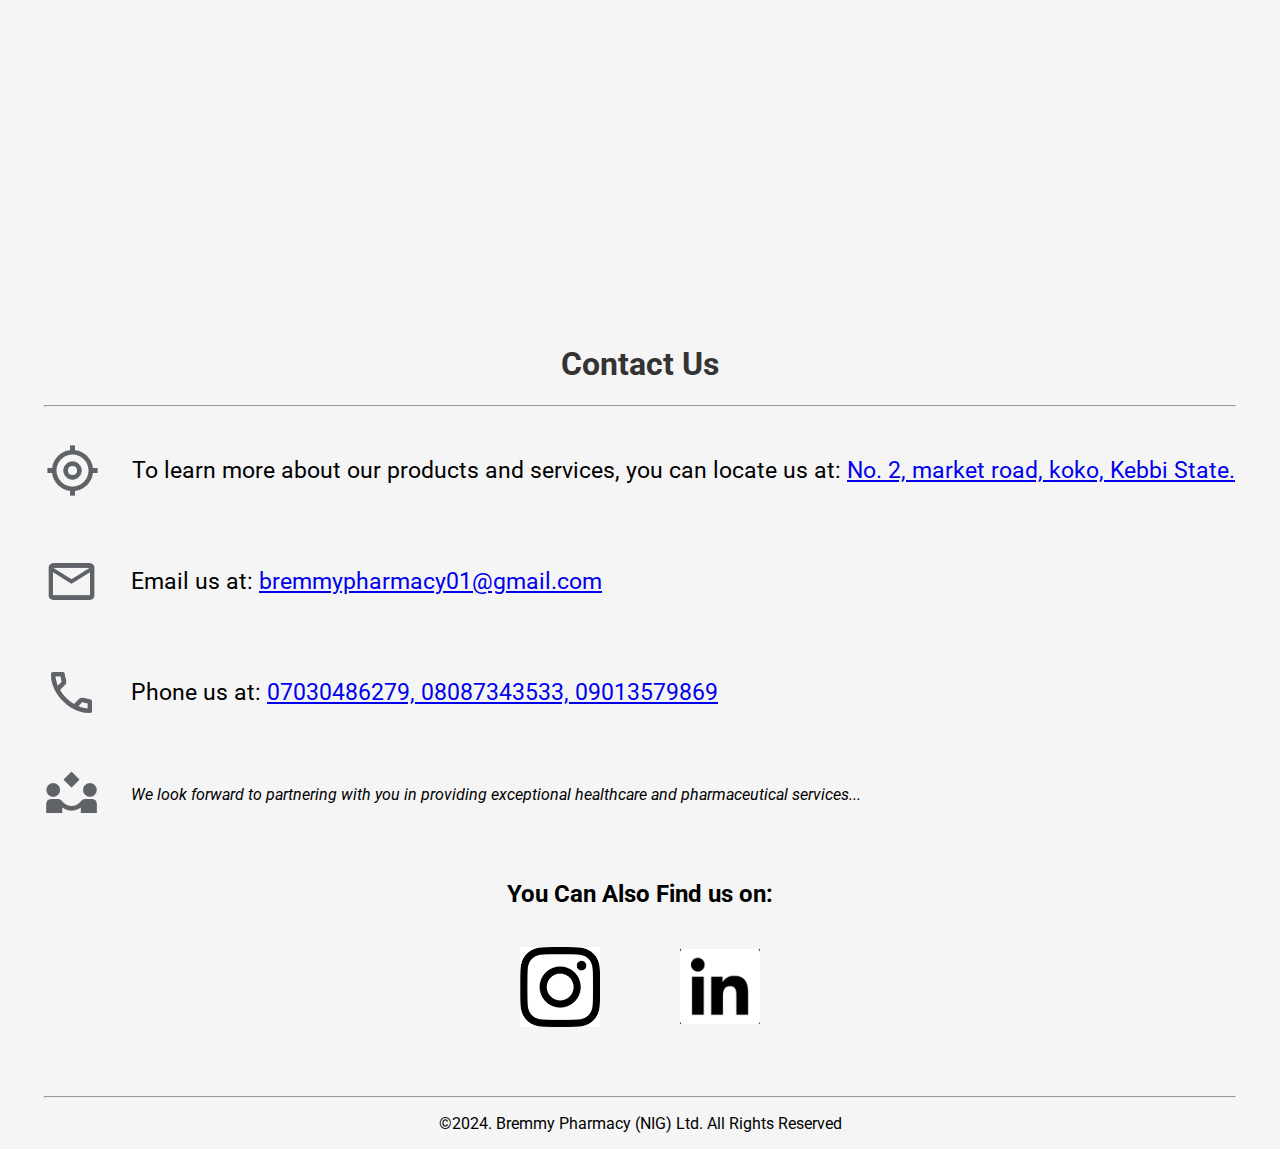
==== commit 451143af: "added stuff" ====
--- a/index.html
+++ b/index.html
@@ -3,13 +3,10 @@
   <head>
     <meta charset="UTF-8" />
     <meta name="viewport" content="width=device-width, initial-scale=1.0" />
-<<<<<<< HEAD
     <meta name="google-site-verification" content="LzFm-xkSVdI-TWhE4A_7mfgwJChhOdXibQdvs6P57MA" />
     <meta name="description" content="Bremmy Pharmacy provides high-quality pharmaceutical services and products. Contact us at bremmypharmacy01@gmail.com">
     <meta name="keywords" content="Bremmy Pharmacy, pharmacy, pharmaceutical services, medicine, healthcare">
     <meta name="author" content="Your Name">
-=======
->>>>>>> dbec7bd4aaf6cb7874b6caed4a3ec0a86c778fee
     <title>Bremmy Pharmacy</title>
     <link rel="stylesheet" href="style.css" />
 
